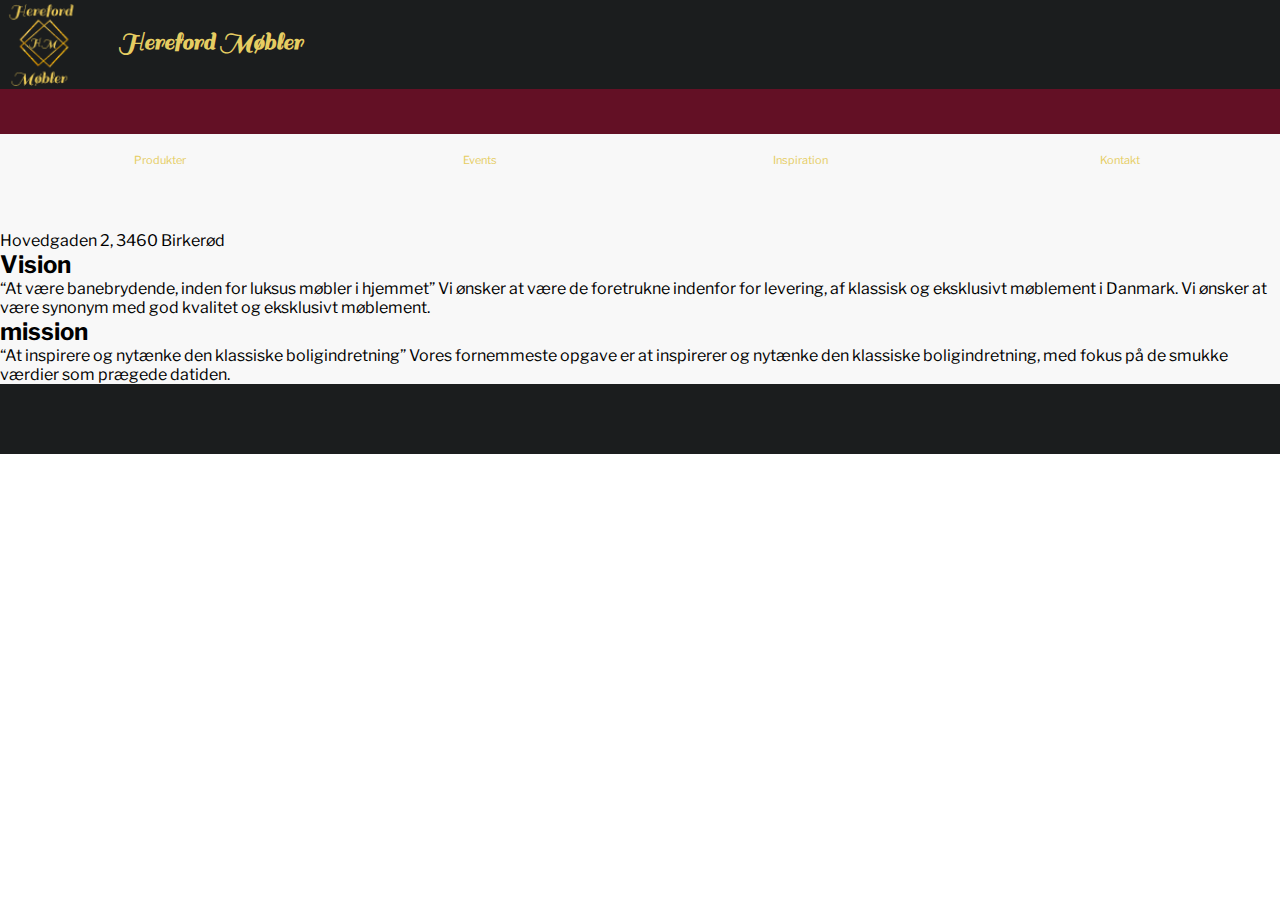
==== kontakt.html @ bb60eae8 "Header og navbar færdig" ====
<!DOCTYPE html>
<html>
  <head>
    <meta charset="utf-8">
    <meta name="viewport" content="width=device-width, initial-scale=1.0">
    <link href="stylesheet.css" rel="stylesheet" type="text/css">
    <link href="https://fonts.googleapis.com/css?family=Libre+Franklin|Sail|Yantramanav" rel="stylesheet">
    <title></title>
  </head>
  <body>
<header>
  <img src="img/logofon.png" alt="Hereford møblers logo" height="89">
    <h1 class="headerposition">Hereford Møbler</h1>
</header>
<main>
  <nav>
      <ul>
        <li><a href="produkter.html">Produkter</a></li>
        <li><a href="events.html">Events</a></li>
        <li><a href="Inspiration.html">Inspiration</a></li>
        <li><a href="kontakt.html">Kontakt</a></li>
      </ul>
  </nav>
  <section>
    <p>Hovedgaden 2, 3460 Birkerød
    </p>
  </section>
  <section>
    <h2>Vision</h2>
    <p>“At være banebrydende, inden for luksus møbler i hjemmet”
Vi ønsker at være de foretrukne indenfor for levering, af klassisk og eksklusivt møblement i Danmark.  Vi ønsker at være synonym med god kvalitet og eksklusivt møblement.
    </p>
    <h2>mission</h2>
    <p>“At inspirere og nytænke den klassiske boligindretning”
Vores fornemmeste opgave er at inspirerer og nytænke den klassiske boligindretning, med fokus på de smukke værdier som prægede datiden.
    </p>
  </section>
</main>
<footer>
</footer>

  </body>
</html>
---- stylesheet.css ----
/* Steffens CSS*/
/* Basics*/

*{
  box-sizing: border-box;
  padding: 0;
  margin: 0;
  font-family: 'Libre Franklin', sans-serif;

}

header {
  width: 100%;
  height: 89px;
  background-color: #1B1D1E;
}

main {
  background-color: #f8f8f8;
}

footer {
  width: 100%;
  height: 70px;
  background-color: #1B1D1E;
}

h1 {
  color: #E6CD62;
  font-family: 'Sail';
  display: inline;
  font-size: 25px;
}

.headerposition{
  position: relative;
  left: 30px;
  bottom: 45%;

}


/*navbar */
nav {
  background-color: #631025;
  height: 45px;
}
ul {
    list-style-type: none;
    width: 100%;
}

li{
    float: left;
    width: 25%;
}

li a {
  display: block;
  color: #E6CD62;
  text-align: center;
  text-decoration: none;
  font-size: 11px;
  padding: 20% 0;
}
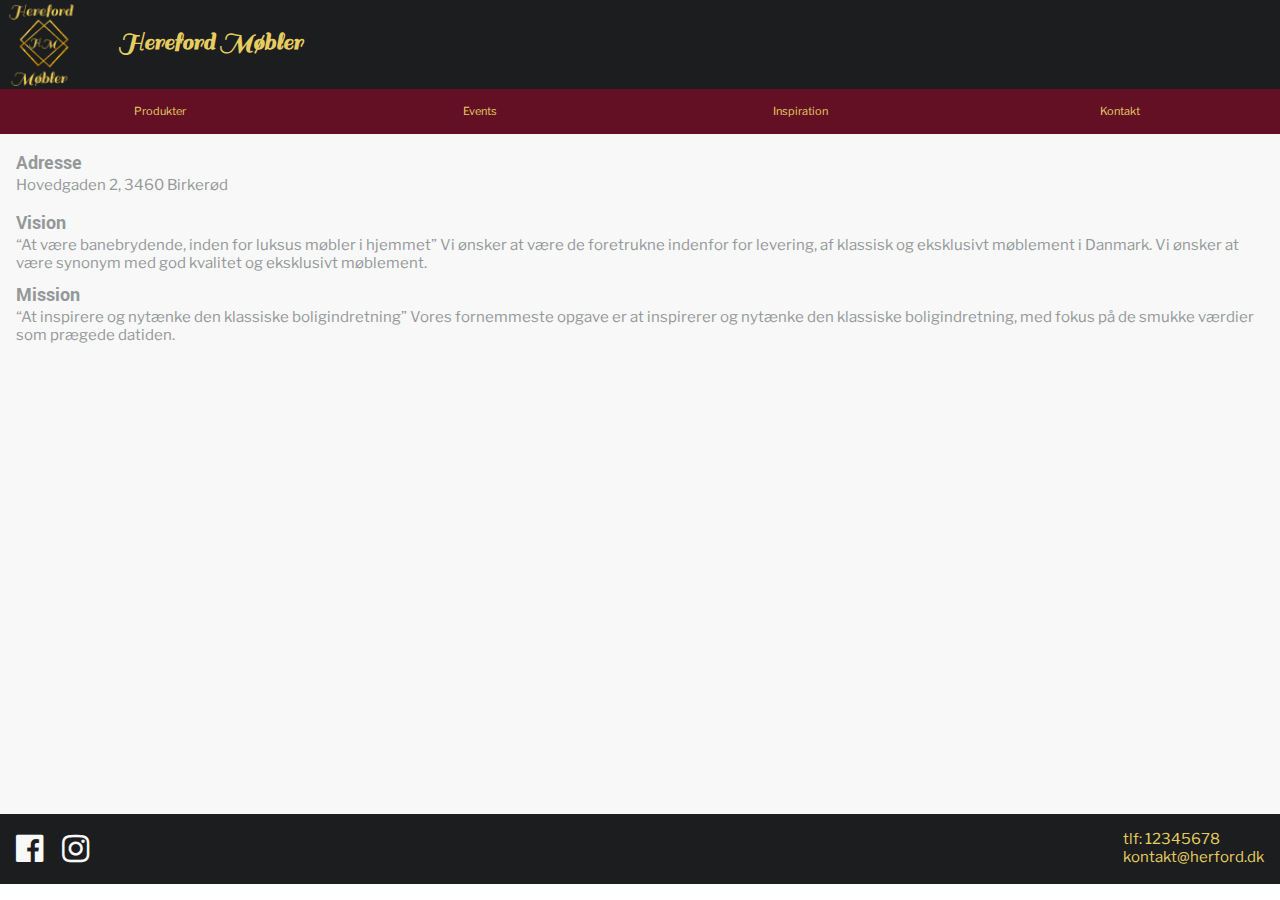
==== commit 472c6d03: "klar til at lave desktop version" ====
--- a/kontakt.html
+++ b/kontakt.html
@@ -5,39 +5,48 @@
     <meta name="viewport" content="width=device-width, initial-scale=1.0">
     <link href="stylesheet.css" rel="stylesheet" type="text/css">
     <link href="https://fonts.googleapis.com/css?family=Libre+Franklin|Sail|Yantramanav" rel="stylesheet">
+    <link href="https://maxcdn.bootstrapcdn.com/font-awesome/4.7.0/css/font-awesome.min.css" rel="stylesheet" integrity="sha384-wvfXpqpZZVQGK6TAh5PVlGOfQNHSoD2xbE+QkPxCAFlNEevoEH3Sl0sibVcOQVnN" crossorigin="anonymous">
     <title></title>
   </head>
   <body>
-<header>
-  <img src="img/logofon.png" alt="Hereford møblers logo" height="89">
-    <h1 class="headerposition">Hereford Møbler</h1>
-</header>
-<main>
-  <nav>
-      <ul>
-        <li><a href="produkter.html">Produkter</a></li>
-        <li><a href="events.html">Events</a></li>
-        <li><a href="Inspiration.html">Inspiration</a></li>
-        <li><a href="kontakt.html">Kontakt</a></li>
-      </ul>
-  </nav>
-  <section>
-    <p>Hovedgaden 2, 3460 Birkerød
-    </p>
-  </section>
-  <section>
-    <h2>Vision</h2>
-    <p>“At være banebrydende, inden for luksus møbler i hjemmet”
+    <header>
+      <img src="img/logofon.png" alt="Hereford møblers logo" height="89">
+      <h1 class="headerposition">Hereford Møbler</h1>
+    </header>
+    <main>
+      <nav>
+        <ul>
+          <li><a href="produkter.html">Produkter</a></li>
+          <li><a href="events.html">Events</a></li>
+          <li><a href="Inspiration.html">Inspiration</a></li>
+          <li><a href="kontakt.html">Kontakt</a></li>
+        </ul>
+      </nav>
+      <section>
+        <h2>Adresse</h2>
+        <p>Hovedgaden 2, 3460 Birkerød
+        </p>
+      </section>
+      <section>
+        <h2>Vision</h2>
+        <p>“At være banebrydende, inden for luksus møbler i hjemmet”
 Vi ønsker at være de foretrukne indenfor for levering, af klassisk og eksklusivt møblement i Danmark.  Vi ønsker at være synonym med god kvalitet og eksklusivt møblement.
-    </p>
-    <h2>mission</h2>
-    <p>“At inspirere og nytænke den klassiske boligindretning”
+        </p>
+        <h2>Mission</h2>
+        <p>“At inspirere og nytænke den klassiske boligindretning”
 Vores fornemmeste opgave er at inspirerer og nytænke den klassiske boligindretning, med fokus på de smukke værdier som prægede datiden.
-    </p>
-  </section>
+        </p>
+      </section>
+      <iframe width="100%" height="450" frameborder="0" style="border:0"
+src="https://www.google.com/maps/embed/v1/search?q=Hovedgaden+2,+Birkerød,+Danmark&key=AIzaSyDLP_fevootgLSkqI3Y89imJItuSLTHgnE" allowfullscreen></iframe>
 </main>
-<footer>
-</footer>
-
+    <footer>
+      <i class="fa fa-facebook-official fa-2x" aria-hidden="true"></i>
+      <i class="fa fa-instagram fa-2x" aria-hidden="true"></i>
+      <section class="footerpos">
+        <p class="footercolor">tlf: 12345678</p>
+        <p class="footercolor">kontakt@herford.dk</p>
+      </section>
+    </footer>
   </body>
 </html>
--- a/stylesheet.css
+++ b/stylesheet.css
@@ -32,6 +32,22 @@
   font-size: 25px;
 }
 
+h2 {
+  font-size: 20px;
+  font-family: 'Yantramanav';
+  margin-top: 10px;
+  color: #95989A;
+}
+
+p {
+  font-size: 15px;
+  color: #95989A;
+}
+
+section {
+  margin: 0,5rem;
+  margin: 1rem;
+}
 .headerposition{
   position: relative;
   left: 30px;
@@ -61,5 +77,31 @@
   text-align: center;
   text-decoration: none;
   font-size: 11px;
-  padding: 20% 0;
+  padding: 15px 0;
 }
+
+/* footer */
+i {
+  color: #f8f8f8;
+  margin-top: 1.2rem;
+  margin-left: 1rem;
+}
+
+.footerpos {
+  display: block;
+  float: right;
+  clear:both;
+}
+
+.footercolor{
+  color: #E6CD62;
+}
+
+/*efter breaking point*/
+
+@media screen and (min-width: 768px){
+  
+}
+
+/* google maps API */
+AIzaSyDLP_fevootgLSkqI3Y89imJItuSLTHgnE
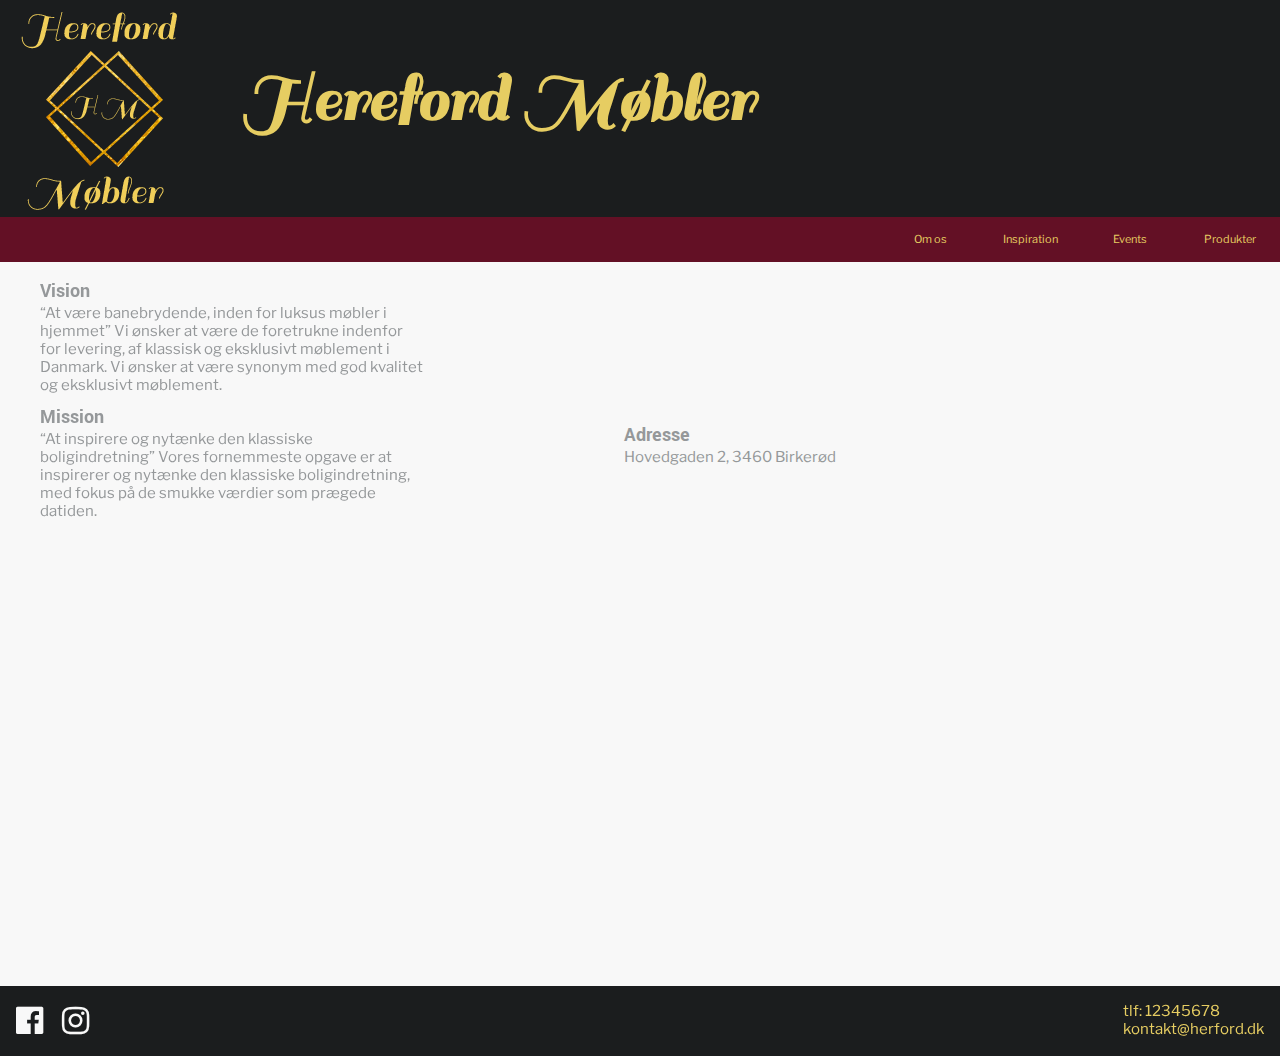
==== commit 761cc3cc: "Torsdag morgen Push" ====
--- a/kontakt.html
+++ b/kontakt.html
@@ -9,25 +9,28 @@
     <title></title>
   </head>
   <body>
+
     <header>
-      <img src="img/logofon.png" alt="Hereford møblers logo" height="89">
+      <a href="index.html"><img src="img/logofon.png" alt="Hereford møblers logo" height="89" class="mobilelogo"></a>
+      <a href="index.html"><img src="img/logodesk.png" alt="Hereford møblers logo" height="217" class="desklogo" href="index.html"></a>
       <h1 class="headerposition">Hereford Møbler</h1>
     </header>
+
     <main>
       <nav>
         <ul>
           <li><a href="produkter.html">Produkter</a></li>
           <li><a href="events.html">Events</a></li>
           <li><a href="Inspiration.html">Inspiration</a></li>
-          <li><a href="kontakt.html">Kontakt</a></li>
+          <li><a href="kontakt.html">Om os</a></li>
         </ul>
       </nav>
-      <section>
+      <section class="wideadress">
         <h2>Adresse</h2>
         <p>Hovedgaden 2, 3460 Birkerød
         </p>
       </section>
-      <section>
+      <section class="widevision">
         <h2>Vision</h2>
         <p>“At være banebrydende, inden for luksus møbler i hjemmet”
 Vi ønsker at være de foretrukne indenfor for levering, af klassisk og eksklusivt møblement i Danmark.  Vi ønsker at være synonym med god kvalitet og eksklusivt møblement.
@@ -37,8 +40,12 @@
 Vores fornemmeste opgave er at inspirerer og nytænke den klassiske boligindretning, med fokus på de smukke værdier som prægede datiden.
         </p>
       </section>
-      <iframe width="100%" height="450" frameborder="0" style="border:0"
-src="https://www.google.com/maps/embed/v1/search?q=Hovedgaden+2,+Birkerød,+Danmark&key=AIzaSyDLP_fevootgLSkqI3Y89imJItuSLTHgnE" allowfullscreen></iframe>
+      <div class="iframepos">
+      <iframe class="widemaps" width="100%" height="450" frameborder="0" style="border:0"
+src="https://www.google.com/maps/embed/v1/search?q=Hovedgaden+2,+Birkerød,+Danmark&key=AIzaSyDLP_fevootgLSkqI3Y89imJItuSLTHgnE" allowfullscreen>
+</iframe>
+<div>
+
 </main>
     <footer>
       <i class="fa fa-facebook-official fa-2x" aria-hidden="true"></i>
--- a/stylesheet.css
+++ b/stylesheet.css
@@ -6,13 +6,20 @@
   padding: 0;
   margin: 0;
   font-family: 'Libre Franklin', sans-serif;
+}
 
+html {
+  background-color: #f8f8f8;
 }
 
 header {
   width: 100%;
   height: 89px;
   background-color: #1B1D1E;
+}
+
+.desklogo {
+  display: none;
 }
 
 main {
@@ -23,6 +30,7 @@
   width: 100%;
   height: 70px;
   background-color: #1B1D1E;
+  clear: both;
 }
 
 h1 {
@@ -90,17 +98,78 @@
 .footerpos {
   display: block;
   float: right;
-  clear:both;
+  clear: both;
 }
 
 .footercolor{
   color: #E6CD62;
 }
 
+/*Freja specific*/
+
+.fhforside{
+  height: auto;
+  width: 100%;
+  display: block;
+  margin-left: auto;
+  margin-right: auto;
+}
 /*efter breaking point*/
 
 @media screen and (min-width: 768px){
-  
+  li{
+      float: right;
+      width: 100px;
+  }
+
+  header {
+    height: 217px;
+  }
+
+  .mobilelogo{
+    display: none;
+  }
+
+  .desklogo{
+    display: inline;
+  }
+
+  h1{
+    font-size: 70px;
+  }
+
+  section {
+    margin-left: 40px;
+  }
+
+  .wideadress{
+    float: right;
+    width: 50%;
+    margin-top: 150px;
+  }
+
+  .widevision {
+    width: 30%;
+  }
+
+  .widemaps {
+    float: right;
+    max-width: 768px;
+  }
+
+  .iframepos {
+    display: block;
+    margin-left: auto;
+    margin-right: auto;
+    width: 700px;
+  }
+  /*Freja Specific */
+  .fhforside{
+    max-width: 70%;
+    display: block;
+    margin-left: auto;
+    margin-right: auto;
+  }
 }
 
 /* google maps API */
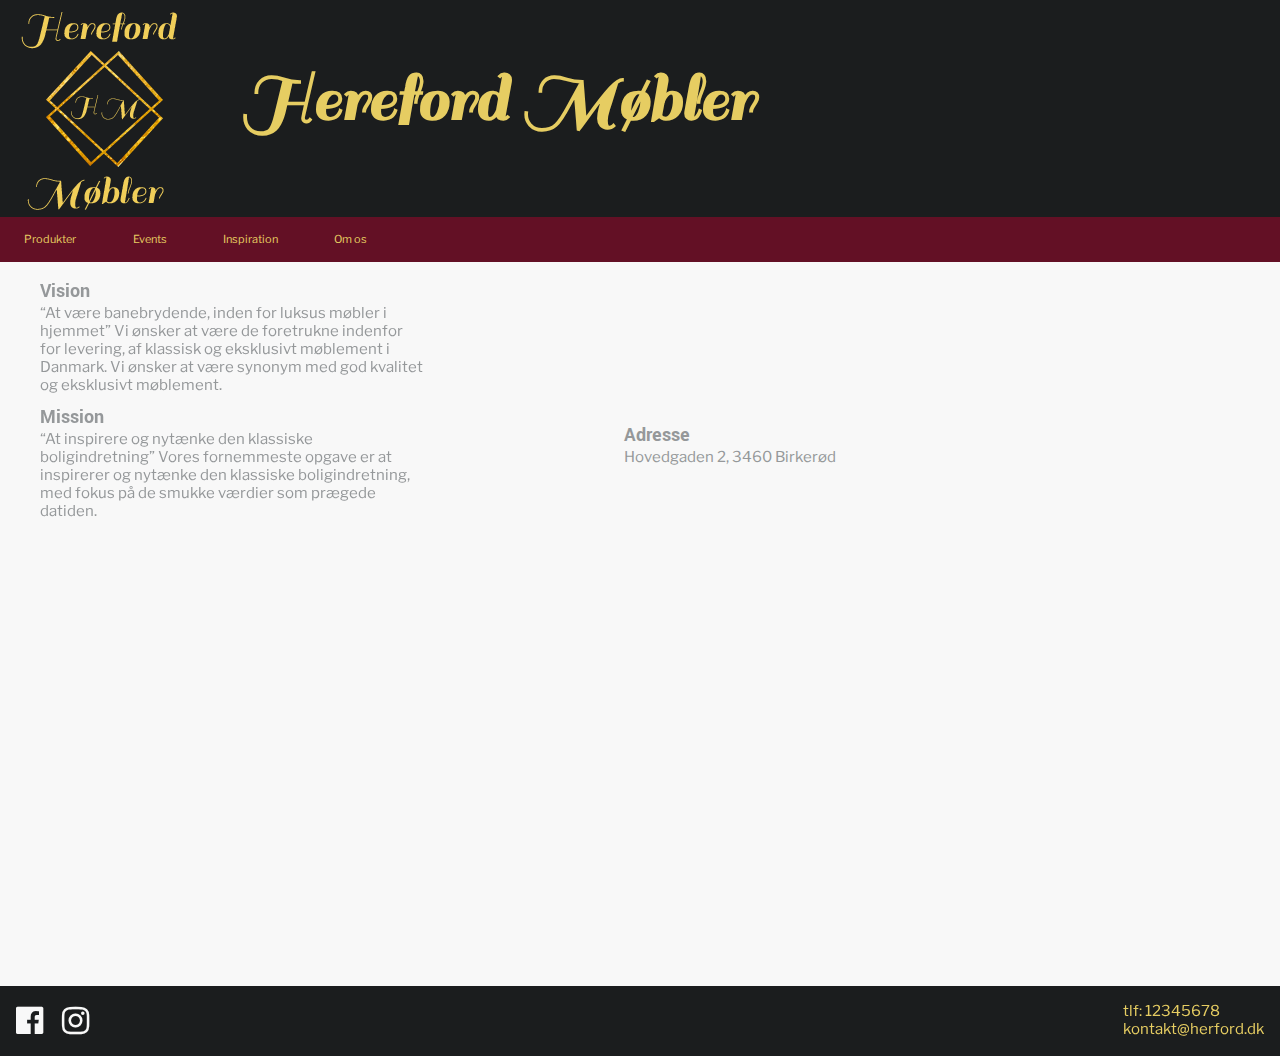
==== commit 60002b64: "Emil er kommet med" ====
--- a/kontakt.html
+++ b/kontakt.html
@@ -11,7 +11,7 @@
   <body>
 
     <header>
-      <a href="index.html"><img src="img/logofon.png" alt="Hereford møblers logo" height="89" class="mobilelogo"></a>
+      <a href="index.html"><img src="img/logodesk.png" alt="Hereford møblers logo" height="89" class="mobilelogo"></a>
       <a href="index.html"><img src="img/logodesk.png" alt="Hereford møblers logo" height="217" class="desklogo" href="index.html"></a>
       <h1 class="headerposition">Hereford Møbler</h1>
     </header>
--- a/stylesheet.css
+++ b/stylesheet.css
@@ -114,11 +114,28 @@
   margin-left: auto;
   margin-right: auto;
 }
+
+/*Emil Specific*/
+.fhlogo {
+  max-width: 10%;
+  height: auto;
+  margin-top: 1%;
+  margin-left: auto;
+  margin-right: auto;
+}
+
+.collage {
+    height: auto;
+    width: 100%;
+    display: block;
+    margin-left: auto;
+    margin-right: auto;
+  }
 /*efter breaking point*/
 
 @media screen and (min-width: 768px){
   li{
-      float: right;
+      float: left;
       width: 100px;
   }
 
